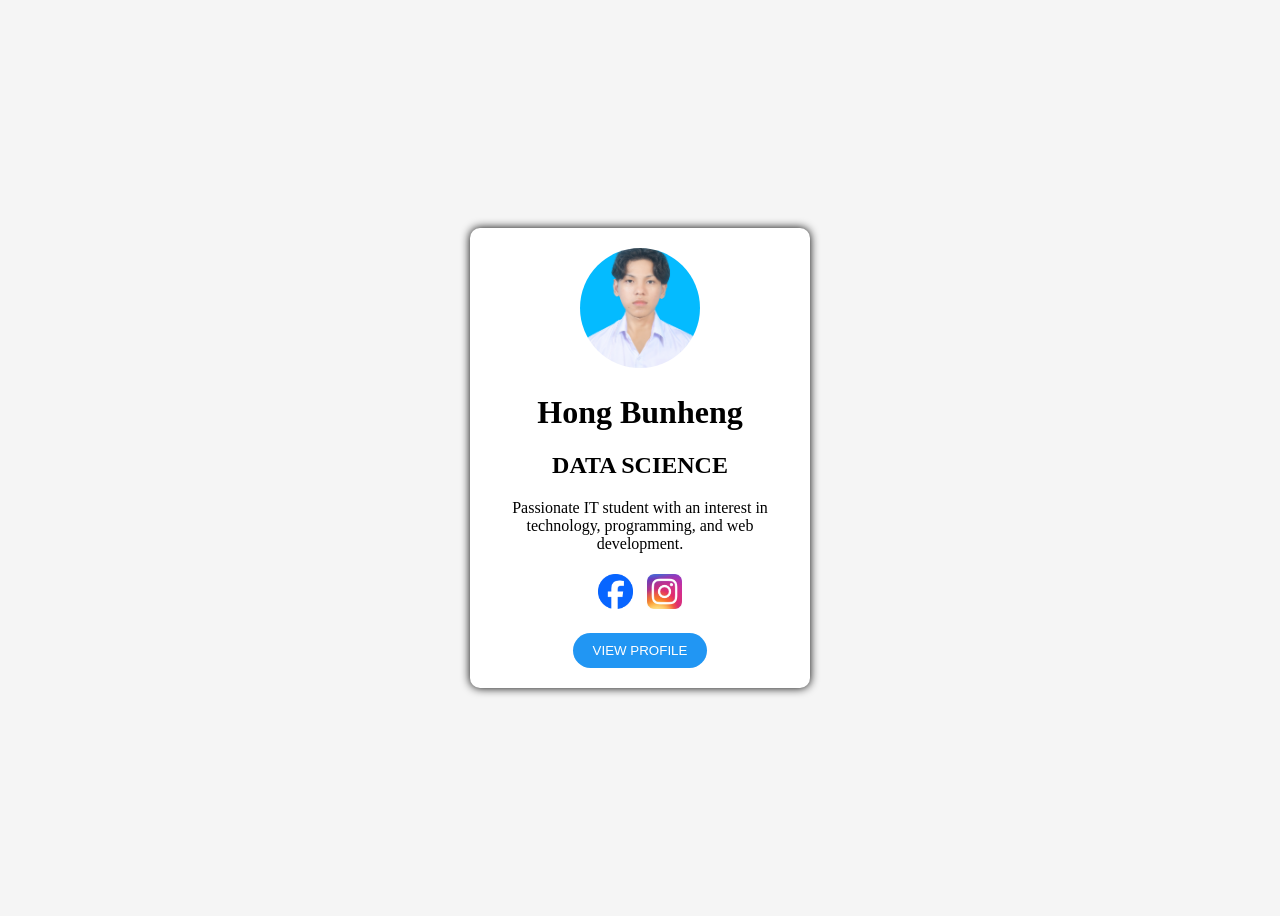
==== EX-4/index.html @ 33dcb1c5 "WEEK2" ====
<!DOCTYPE html>

<html>

<head>
    <title>
        PROFILE CARD
    </title>
    <link rel="stylesheet" type="text/css" href="style.css">
</head>

<body>
    <div class="card">

        <img src="heng.JPG" class="profile">

        <h1>Hong Bunheng</h1>

        <h2>DATA SCIENCE</h2>

        <p>
            Passionate IT student with an interest in
            technology, programming, and web development.
        </p>

        <div class="social">
            <a href="https://www.facebook.com/HengFools"><img src="fb.png" class="icon"></a>
            <a href="https://www.instagram.com/hengogz/"><img src="ig.jpg" class="icon"></a>
        </div>

        <button>VIEW PROFILE</button>

    </div>
</body>

</html>
---- EX-4/style.css ----
body {
    display: flex;
    justify-content: center;
    align-items: center;
    height: 100vh;
    background: #f5f5f5;
}

.card {
    width: 300px;
    padding: 20px;
    text-align: center;
    background: white;
    border-radius: 10px;
    box-shadow: 0 0 10px;
}

.profile {
    width: 120px;
    height: 120px;
    border-radius: 50%;
    object-fit: cover;
}

.icon {
    width: 35px;
    height: 35px;
    margin: 5px;
}

button {
    margin-top: 15px;
    padding: 10px 20px;
    border: none;
    border-radius: 20px;
    background: #2196f3;
    color: white;
    cursor: pointer;
}
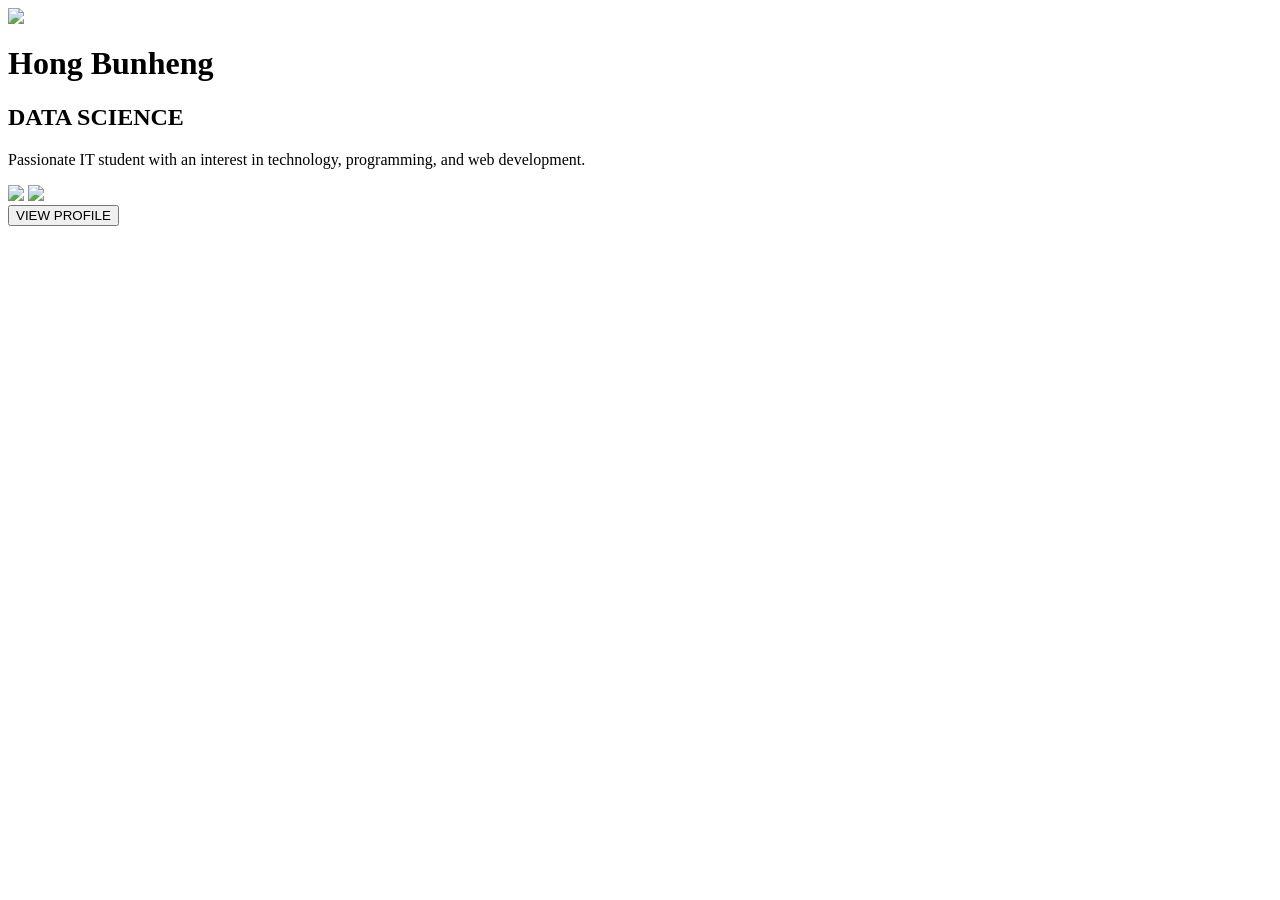
==== commit 45668675: "Practice" ====
--- a/EX-4/index.html
+++ b/EX-4/index.html
@@ -1,14 +1,3 @@
-<!DOCTYPE html>
-
-<html>
-
-<head>
-    <title>
-        PROFILE CARD
-    </title>
-    <link rel="stylesheet" type="text/css" href="style.css">
-</head>
-
 <body>
     <div class="card">
 
@@ -24,13 +13,11 @@
         </p>
 
         <div class="social">
-            <a href="https://www.facebook.com/HengFools"><img src="fb.png" class="icon"></a>
-            <a href="https://www.instagram.com/hengogz/"><img src="ig.jpg" class="icon"></a>
+            <img src="facebook.png" class="icon">
+            <img src="instagram.png" class="icon">
         </div>
 
         <button>VIEW PROFILE</button>
 
     </div>
-</body>
-
-</html>+</body>
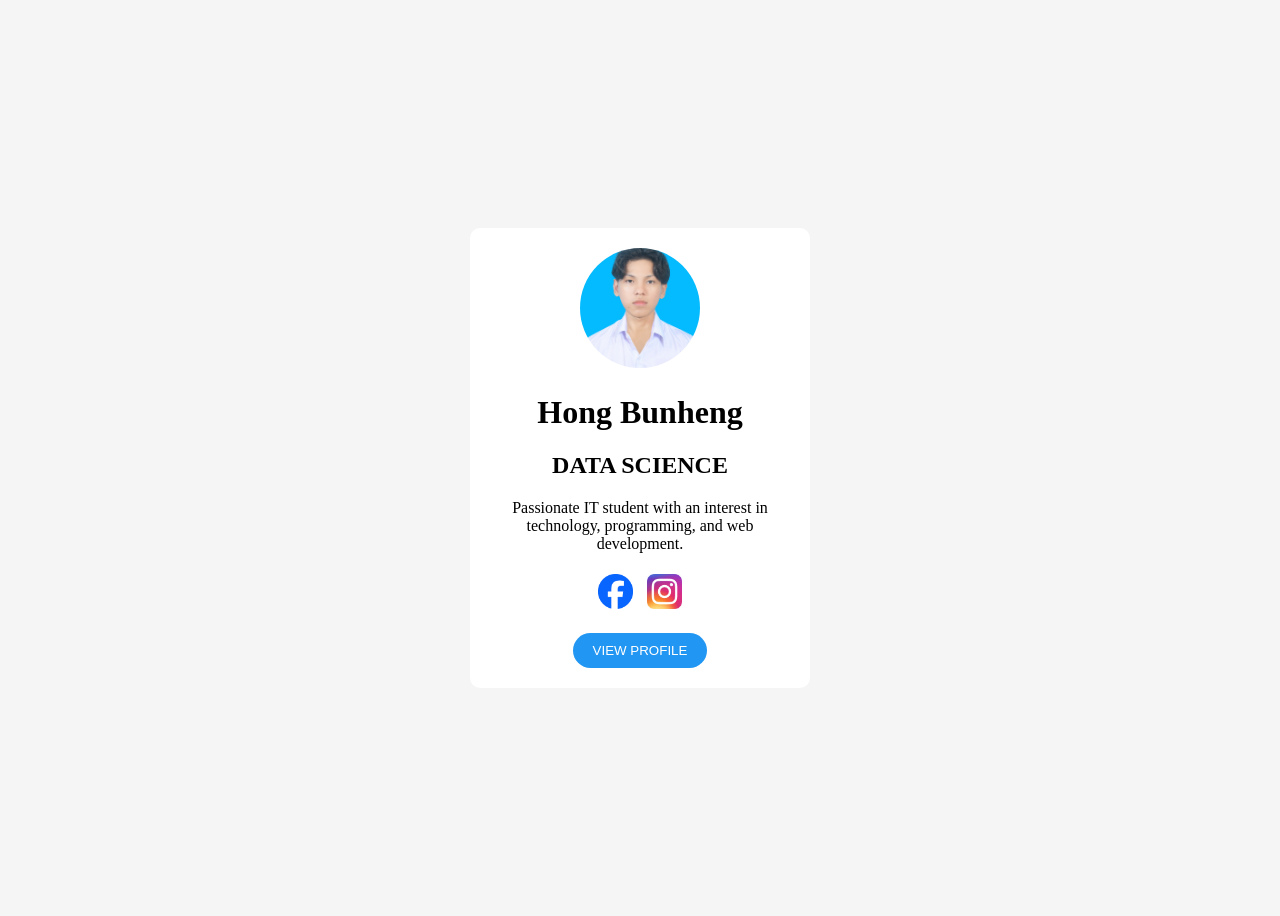
==== commit 97d81928: "practice" ====
--- a/EX-4/index.html
+++ b/EX-4/index.html
@@ -1,3 +1,11 @@
+<!DOCTYPE html>
+<html>
+
+<head>
+    <title>Profile Card</title>
+    <link rel="stylesheet" type="text/css" href="style.css" />
+</head>
+
 <body>
     <div class="card">
 
@@ -13,11 +21,13 @@
         </p>
 
         <div class="social">
-            <img src="facebook.png" class="icon">
-            <img src="instagram.png" class="icon">
+            <a href="https://www.facebook.com/HengFools"><img src="fb.png" class="icon"></a>
+            <a href="https://www.instagram.com/hengogz/"><img src="ig.jpg" class="icon"></a>
         </div>
 
         <button>VIEW PROFILE</button>
 
     </div>
-</body>+</body>
+
+</html>
--- a/EX-4/style.css
+++ b/EX-4/style.css
@@ -0,0 +1,39 @@
+body {
+    display: flex;
+    justify-content: center;
+    align-items: center;
+    height: 100vh;
+    background: #f5f5f5;
+}
+
+.card {
+    width: 300px;
+    padding: 20px;
+    text-align: center;
+    background: white;
+    border-radius: 10px;
+    box-shadow: 10px;
+}
+
+.profile {
+    width: 120px;
+    height: 120px;
+    border-radius: 50%;
+    object-fit: cover;
+}
+
+.icon {
+    width: 35px;
+    height: 35px;
+    margin: 5px;
+}
+
+button {
+    margin-top: 15px;
+    padding: 10px 20px;
+    border: none;
+    border-radius: 20px;
+    background: #2196f3;
+    color: white;
+    cursor: pointer;
+}
